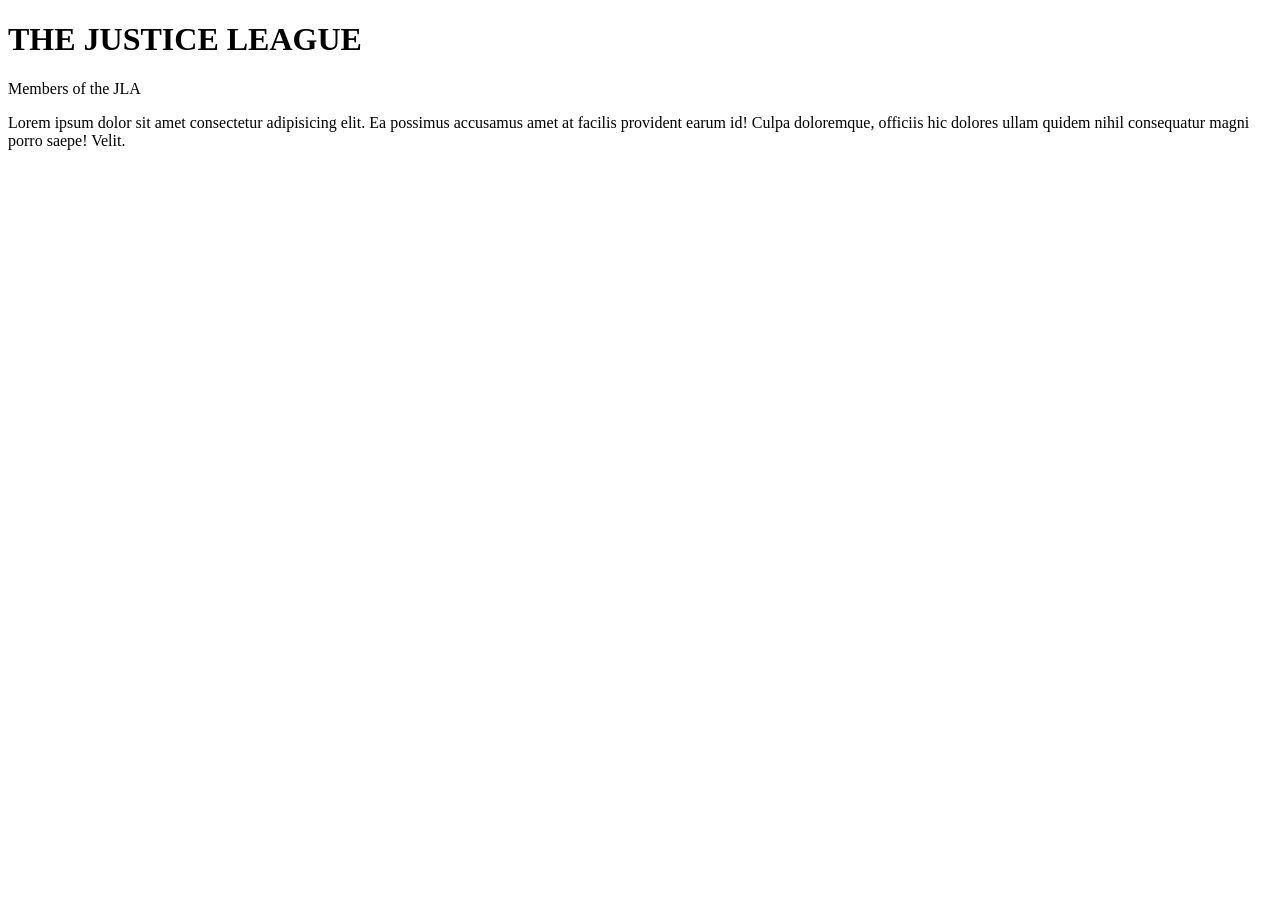
==== JSS BASICS/index.html @ 7b28bf18 "add initial HTML structure, JavaScript alert, and CSS file" ====
<!DOCTYPE html>
<html lang="en">

<head>
<meta charset="UTF-8">
<meta name="viewport" content="width=device-width, initial-scale=1.0">
<link rel="stylesheet" href="style.css">
<title>Linda and Sons</title>
</head>

<body>

<h1 id="yaa">THE JUSTICE LEAGUE</h1>
<p>Members of the JLA</p>
<p id="konadu">Lorem ipsum dolor sit amet consectetur adipisicing elit.
   Ea possimus accusamus amet at facilis provident earum id!
    Culpa doloremque, officiis hic dolores ullam
   quidem nihil consequatur magni porro saepe! Velit.</p>

<script src="index.js"></script>
</body>

</html>
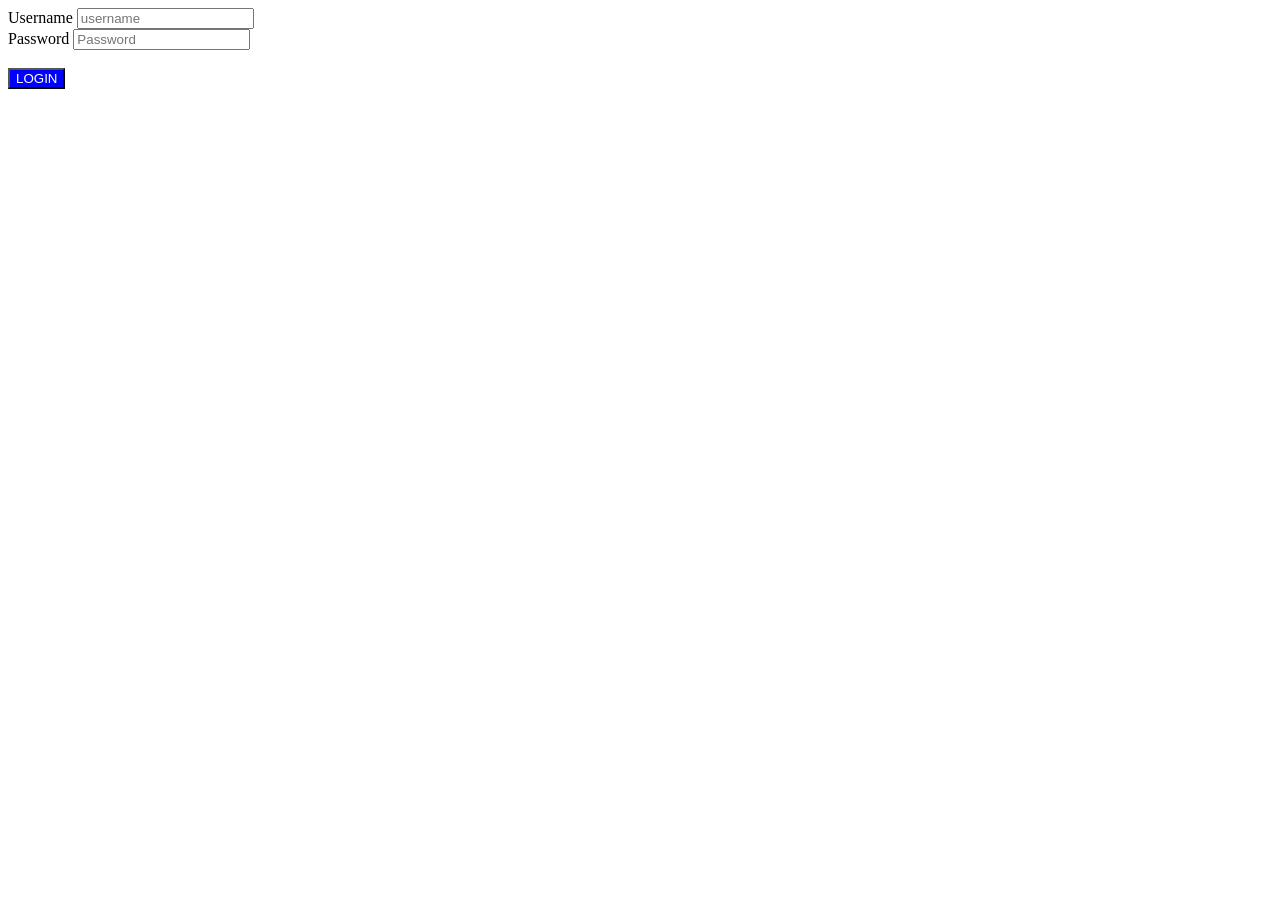
==== commit 42f59dd5: "update index.html with form elements and improve structure; add styles.css for button styling" ====
--- a/JSS BASICS/index.html
+++ b/JSS BASICS/index.html
@@ -1,23 +1,29 @@
-<!DOCTYPE html>
+<!doctype html>
 <html lang="en">
+  <head>
+    <meta charset="UTF-8" />
+    <meta name="viewport" content="width=device-width, initial-scale=1.0" />
+    <link rel="stylesheet" href="styles.css" />
+    <title>Linda and Sons</title>
+  </head>
 
-<head>
-<meta charset="UTF-8">
-<meta name="viewport" content="width=device-width, initial-scale=1.0">
-<link rel="stylesheet" href="style.css">
-<title>Linda and Sons</title>
-</head>
-
-<body>
-
-<h1 id="yaa">THE JUSTICE LEAGUE</h1>
+  <body>
+    <!-- <h1 id="yaa">THE JUSTICE LEAGUE</h1>
 <p>Members of the JLA</p>
 <p id="konadu">Lorem ipsum dolor sit amet consectetur adipisicing elit.
    Ea possimus accusamus amet at facilis provident earum id!
     Culpa doloremque, officiis hic dolores ullam
    quidem nihil consequatur magni porro saepe! Velit.</p>
+   <p class="p1"></p>
+   <p class="p2"></p>
+   <p class="p3"></p> -->
+     <label >Username</label>
+    <input id="myName" placeholder="username"><br>
+    
+    <label for="Password">Password</label>
+    <input type="password" id="myPassword" placeholder="Password"><br><br>
+    <button type="submit" class="btn" >LOGIN</button>
 
-<script src="index.js"></script>
-</body>
-
-</html>+    <script src="index.js"></script>
+  </body>
+</html>
--- a/JSS BASICS/styles.css
+++ b/JSS BASICS/styles.css
@@ -0,0 +1,5 @@
+.btn{
+  background-color:  blue;
+  color: white;
+  
+}
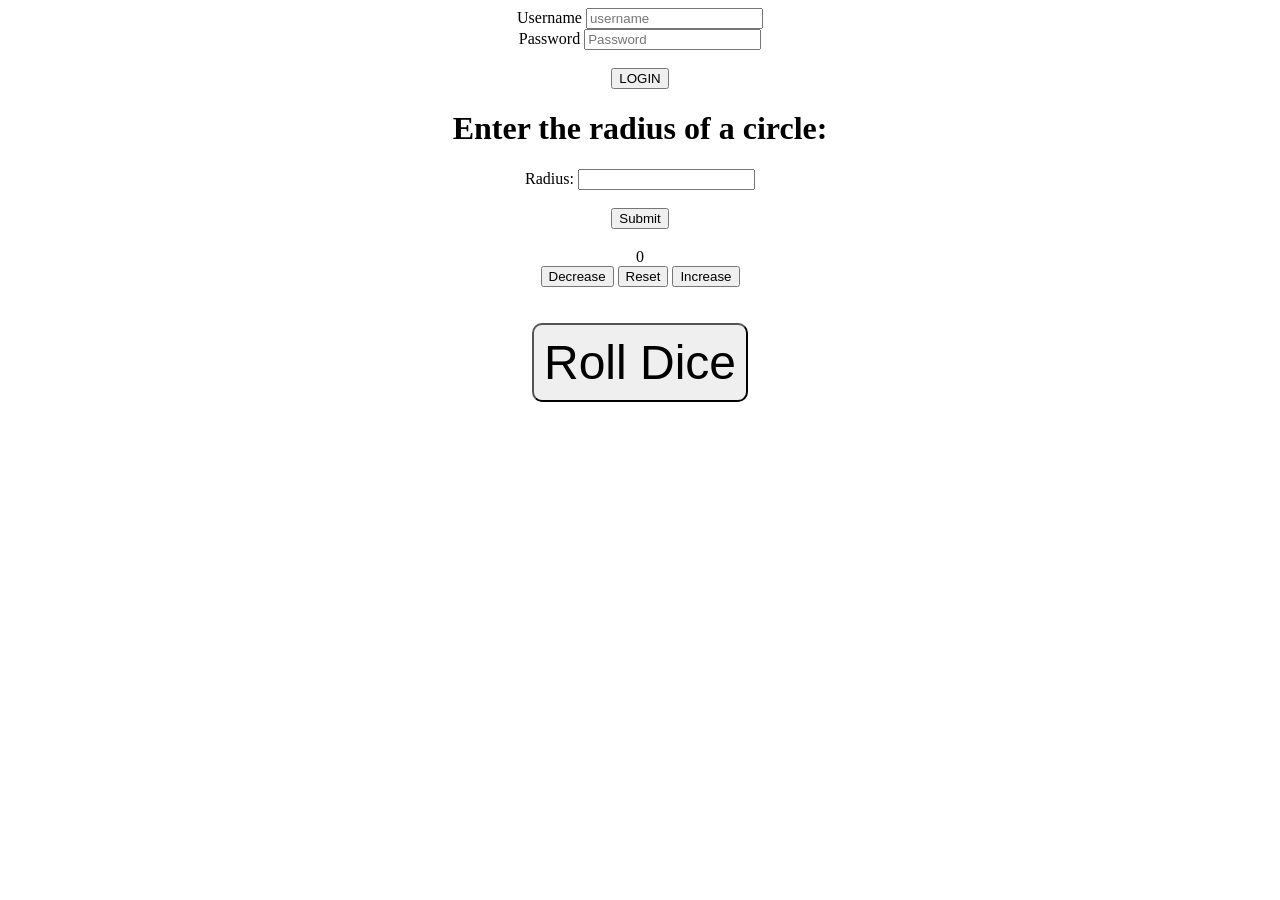
==== commit 60109abf: "add login form and radius input; enhance button styles and layout" ====
--- a/JSS BASICS/index.html
+++ b/JSS BASICS/index.html
@@ -19,11 +19,30 @@
    <p class="p3"></p> -->
      <label >Username</label>
     <input id="myName" placeholder="username"><br>
-    
+
     <label for="Password">Password</label>
     <input type="password" id="myPassword" placeholder="Password"><br><br>
     <button type="submit" class="btn" >LOGIN</button>
 
+    <h1 id="myH1">Enter the radius of a circle:</h1>
+<label>Radius:</label>
+<input type="text" id="myText"> <br><br>
+<button id="mySubmit"> Submit </button>
+
+  <h3 id="myH3"></h3>
+
+  <label id="countLabel"> 0 </label><br>
+<div id="buttonDiv">
+<button id="decreaseBtn">Decrease</button>
+<button id="resetBtn">Reset</button>
+<button id="increaseBtn">Increase</button>
+</div>
+<br><br>
+<div>
+  <label id="mylabel" id="Mylabel"></label>
+  <button id="roll">Roll Dice</button>
+</div>
+
     <script src="index.js"></script>
   </body>
 </html>
--- a/JSS BASICS/styles.css
+++ b/JSS BASICS/styles.css
@@ -1,5 +1,36 @@
-.btn{
+/* .btn{
   background-color:  blue;
   color: white;
-  
-}+
+} */
+#countlabel {
+display: block;
+text-align: center;
+font-size: 10em;
+}
+#btnDiv {
+text-align: center;
+}
+.buttons {
+padding: 15px 20px;
+background-color: green;
+color: white;
+font-size: 24px;
+border-radius: 10px;
+cursor: pointer;
+transition: background-color 0.25s;
+}
+.buttons:hover{
+Background-color: blue;
+}
+body {
+font-family: verdana;
+text-align: center;
+}
+
+
+#roll {
+font-size: 3em;
+padding: 10px;
+border-radius: 10px;
+}
